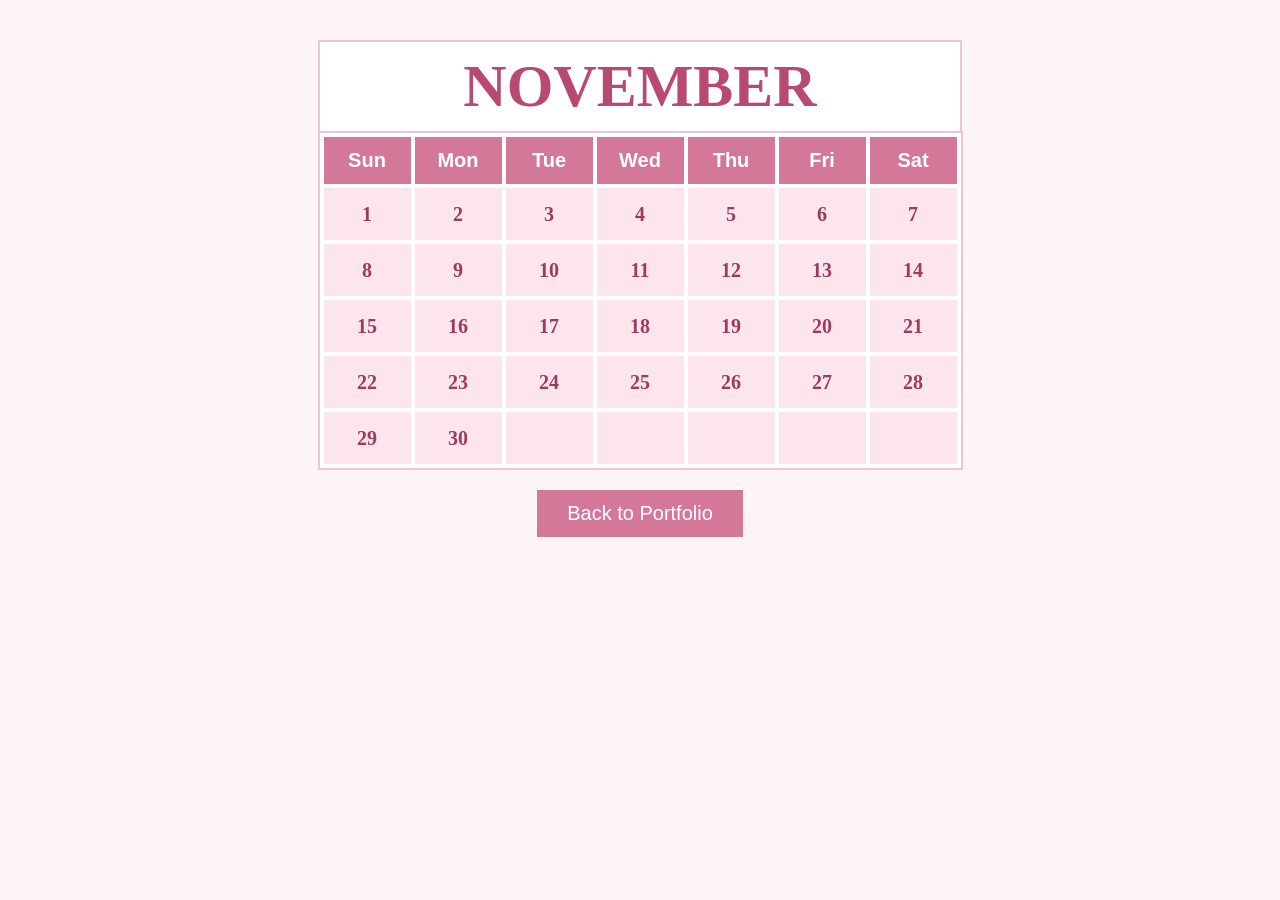
==== calendar.html @ 3d304419 "Add files via upload" ====
<!DOCTYPE html>
<html>
<head>
<title>November Calendar</title>
<style>
body {
  background-color: #fdf4f6;
  font-family: "Times New Roman", serif;
}

h1 {
  width: 640px;
  margin: 40px auto 0;
  text-align: center;
  color: #b84a72;
  font-size: 60px;
  padding: 10px 0;
  background-color: white;
  border: 2px solid #efc3d1;
  border-bottom: none;
}

table {
  margin: 0 auto 20px;
  border-collapse: separate;
  border-spacing: 4px;
  background-color: white;
  border: 2px solid #efc3d1;
}

th {
  background-color: #d4789a;
  color: white;
  font-family: Arial, sans-serif;
  font-size: 20px;
  width: 85px;
  height: 45px;
}

td {
  background-color: #fce6ec;
  color: #9c3a60;
  font-size: 20px;
  font-weight: bold;
  text-align: center;
  height: 50px;
}

.today:hover {
  background-color: #c95b84;
}

.today a {
  color: #9c3a60;
  text-decoration: none;
  display: block;
  padding: 13px 0;
}

.today:hover a {
  color: white;
}

.center {
  text-align: center;
  margin-bottom: 40px;
}

.back {
  display: inline-block;
  padding: 12px 30px;
  background-color: #d4789a;
  color: white;
  font-family: Arial, sans-serif;
  font-size: 20px;
  text-decoration: none;
}

.back:hover {
  background-color: #c95b84;
}
</style>
</head>
<body>

<h1>NOVEMBER</h1>

<table>
  <tr>
    <th>Sun</th>
    <th>Mon</th>
    <th>Tue</th>
    <th>Wed</th>
    <th>Thu</th>
    <th>Fri</th>
    <th>Sat</th>
  </tr>
  <tr>
    <td>1</td>
    <td class="today"><a href="nov2.html">2</a></td>
    <td>3</td>
    <td>4</td>
    <td>5</td>
    <td>6</td>
    <td>7</td>
  </tr>
  <tr>
    <td>8</td>
    <td>9</td>
    <td>10</td>
    <td>11</td>
    <td>12</td>
    <td>13</td>
    <td>14</td>
  </tr>
  <tr>
    <td>15</td>
    <td>16</td>
    <td>17</td>
    <td>18</td>
    <td>19</td>
    <td>20</td>
    <td>21</td>
  </tr>
  <tr>
    <td>22</td>
    <td>23</td>
    <td>24</td>
    <td>25</td>
    <td>26</td>
    <td>27</td>
    <td>28</td>
  </tr>
  <tr>
    <td>29</td>
    <td>30</td>
    <td></td>
    <td></td>
    <td></td>
    <td></td>
    <td></td>
  </tr>
</table>

<div class="center">
  <a class="back" href="index.html">Back to Portfolio</a>
</div>

</body>
</html>
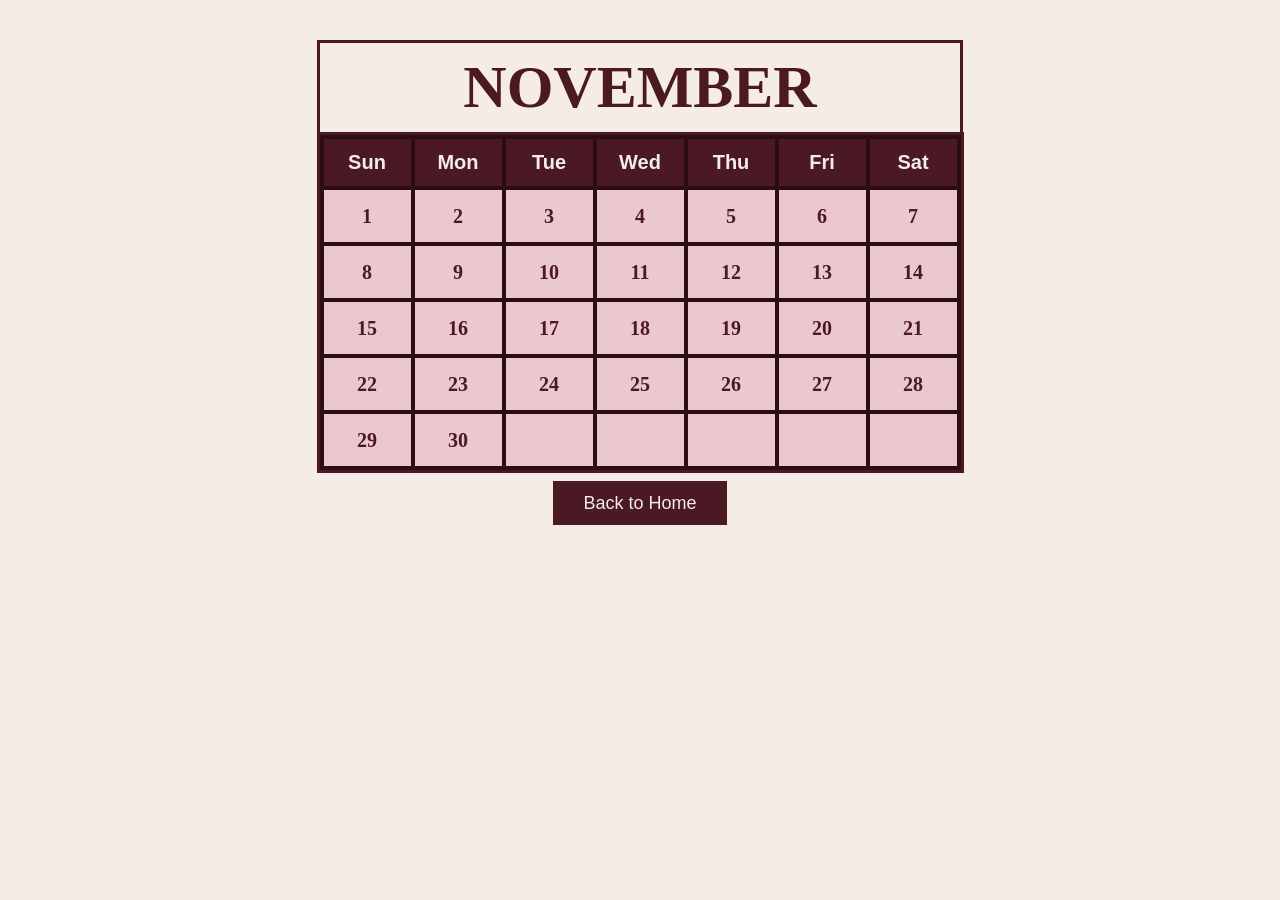
==== commit cde31e7a: "Add files via upload" ====
--- a/calendar.html
+++ b/calendar.html
@@ -4,7 +4,7 @@
 <title>November Calendar</title>
 <style>
 body {
-  background-color: #fdf4f6;
+  background-color: #f5ede5;
   font-family: "Times New Roman", serif;
 }
 
@@ -12,25 +12,24 @@
   width: 640px;
   margin: 40px auto 0;
   text-align: center;
-  color: #b84a72;
+  color: #4a1923;
   font-size: 60px;
   padding: 10px 0;
-  background-color: white;
-  border: 2px solid #efc3d1;
+  background-color: #f5ede5;
+  border: 3px solid #4a1923;
   border-bottom: none;
 }
 
 table {
   margin: 0 auto 20px;
-  border-collapse: separate;
   border-spacing: 4px;
-  background-color: white;
-  border: 2px solid #efc3d1;
+  background-color: #2b0d14;
+  border: 3px solid #4a1923;
 }
 
 th {
-  background-color: #d4789a;
-  color: white;
+  background-color: #4a1923;
+  color: #f5ede5;
   font-family: Arial, sans-serif;
   font-size: 20px;
   width: 85px;
@@ -38,27 +37,27 @@
 }
 
 td {
-  background-color: #fce6ec;
-  color: #9c3a60;
+  background-color: #ebc8d0;
+  color: #4a1923;
   font-size: 20px;
   font-weight: bold;
   text-align: center;
   height: 50px;
 }
 
-.today:hover {
-  background-color: #c95b84;
+.pick:hover {
+  background-color: #4a1923;
 }
 
-.today a {
-  color: #9c3a60;
+.pick a {
+  color: #4a1923;
   text-decoration: none;
   display: block;
   padding: 13px 0;
 }
 
-.today:hover a {
-  color: white;
+.pick:hover a {
+  color: #f5ede5;
 }
 
 .center {
@@ -67,17 +66,16 @@
 }
 
 .back {
-  display: inline-block;
+  background-color: #4a1923;
+  color: #f5ede5;
+  font-family: Arial, sans-serif;
+  font-size: 18px;
+  text-decoration: none;
   padding: 12px 30px;
-  background-color: #d4789a;
-  color: white;
-  font-family: Arial, sans-serif;
-  font-size: 20px;
-  text-decoration: none;
 }
 
 .back:hover {
-  background-color: #c95b84;
+  background-color: #a8566f;
 }
 </style>
 </head>
@@ -97,7 +95,7 @@
   </tr>
   <tr>
     <td>1</td>
-    <td class="today"><a href="nov2.html">2</a></td>
+    <td class="pick"><a href="nov2.html">2</a></td>
     <td>3</td>
     <td>4</td>
     <td>5</td>
@@ -143,7 +141,7 @@
 </table>
 
 <div class="center">
-  <a class="back" href="index.html">Back to Portfolio</a>
+  <a class="back" href="index.html">Back to Home</a>
 </div>
 
 </body>
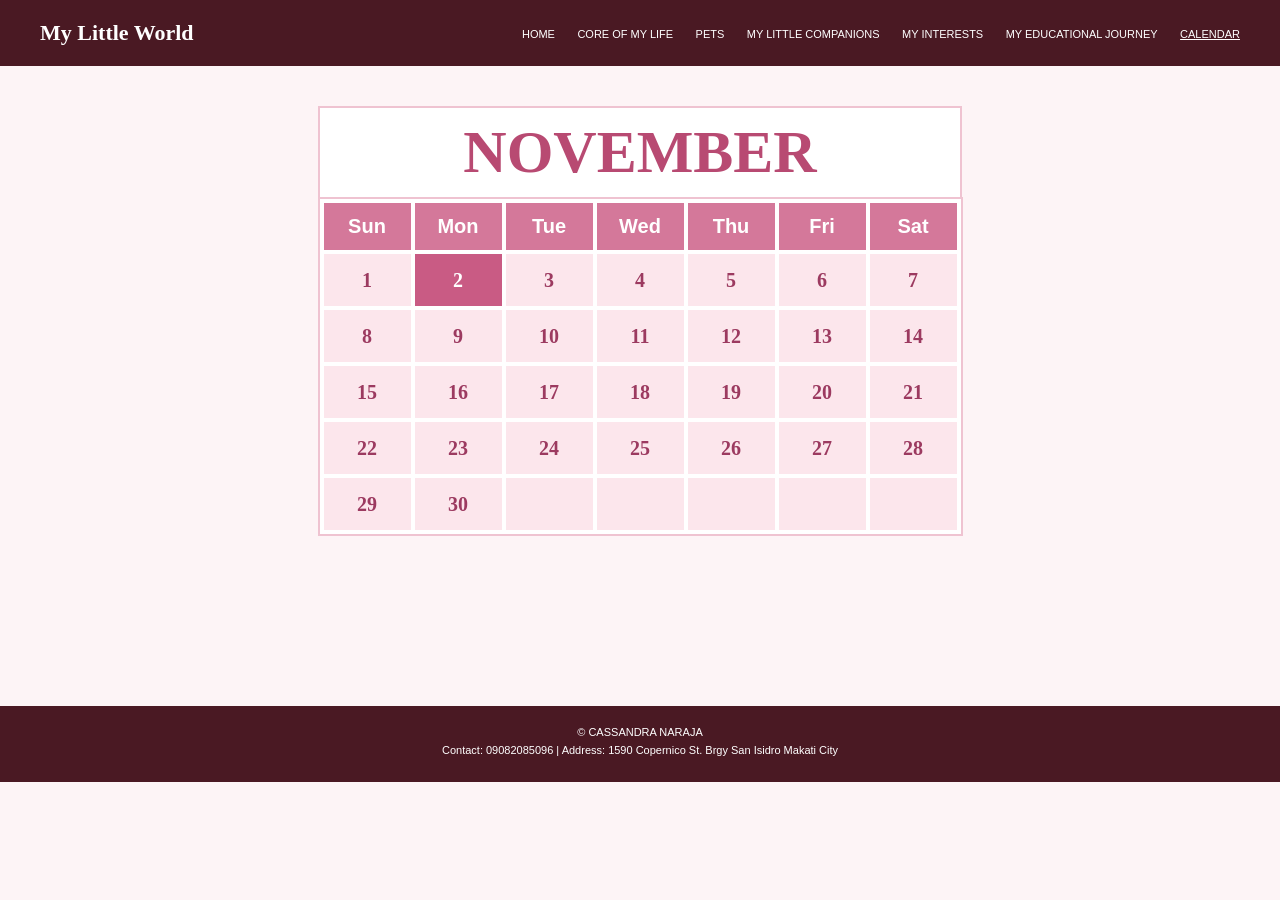
==== commit 07356335: "Add files via upload" ====
--- a/calendar.html
+++ b/calendar.html
@@ -4,86 +4,146 @@
 <title>November Calendar</title>
 <style>
 body {
-  background-color: #f5ede5;
-  font-family: "Times New Roman", serif;
-}
-
-h1 {
+  margin: 0;
+  background-color: #fdf4f6;
+  font-family: Arial;
+  color: #4a1923;
+}
+
+h1, h2, h3 {
+  font-family: Georgia;
+}
+
+/* top */
+#top {
+  width: 100%;
+  background-color: #4a1923;
+  border-spacing: 0;
+}
+
+#logo {
+  padding: 20px 40px;
+  color: white;
+  font-family: Georgia;
+  font-size: 22px;
+  font-weight: bold;
+}
+
+#menu {
+  padding: 20px 40px;
+  text-align: right;
+}
+
+#menu a {
+  color: white;
+  font-size: 11px;
+  text-decoration: none;
+  margin-left: 18px;
+}
+
+#menu a:hover {
+  text-decoration: underline;
+}
+
+#menu a.now {
+  text-decoration: underline;
+}
+
+/* bottom */
+#bottom {
+  background-color: #4a1923;
+  color: white;
+  text-align: center;
+  font-size: 11px;
+  padding: 20px;
+}
+
+#bottom p {
+  margin: 0 0 6px;
+}
+
+#page {
+  min-height: 600px;
+}
+
+/* month */
+#month {
   width: 640px;
   margin: 40px auto 0;
   text-align: center;
-  color: #4a1923;
+  color: #b84a72;
+  font-family: "Times New Roman";
   font-size: 60px;
   padding: 10px 0;
-  background-color: #f5ede5;
-  border: 3px solid #4a1923;
+  background-color: white;
+  border: 2px solid #efc3d1;
   border-bottom: none;
 }
 
-table {
-  margin: 0 auto 20px;
+#days {
+  margin: 0 auto 40px;
   border-spacing: 4px;
-  background-color: #2b0d14;
-  border: 3px solid #4a1923;
-}
-
-th {
-  background-color: #4a1923;
-  color: #f5ede5;
-  font-family: Arial, sans-serif;
+  background-color: white;
+  border: 2px solid #efc3d1;
+}
+
+#days th {
+  background-color: #d4789a;
+  color: white;
+  font-family: Arial;
   font-size: 20px;
   width: 85px;
   height: 45px;
 }
 
-td {
-  background-color: #ebc8d0;
-  color: #4a1923;
+#days td {
+  background-color: #fce6ec;
+  color: #9c3a60;
+  font-family: "Times New Roman";
   font-size: 20px;
   font-weight: bold;
   text-align: center;
   height: 50px;
 }
 
-.pick:hover {
-  background-color: #4a1923;
+#days td.pick {
+  background-color: #c95b84;
+}
+
+#days td.pick:hover {
+  background-color: #d4789a;
 }
 
 .pick a {
-  color: #4a1923;
+  display: block;
+  color: white;
   text-decoration: none;
-  display: block;
   padding: 13px 0;
-}
-
-.pick:hover a {
-  color: #f5ede5;
-}
-
-.center {
-  text-align: center;
-  margin-bottom: 40px;
-}
-
-.back {
-  background-color: #4a1923;
-  color: #f5ede5;
-  font-family: Arial, sans-serif;
-  font-size: 18px;
-  text-decoration: none;
-  padding: 12px 30px;
-}
-
-.back:hover {
-  background-color: #a8566f;
 }
 </style>
 </head>
 <body>
 
-<h1>NOVEMBER</h1>
-
-<table>
+<!-- top -->
+<table id="top">
+  <tr>
+    <td id="logo">My Little World</td>
+    <td id="menu">
+      <a href="index.html">HOME</a>
+      <a href="core.html">CORE OF MY LIFE</a>
+      <a href="pets.html">PETS</a>
+      <a href="companions.html">MY LITTLE COMPANIONS</a>
+      <a href="interests.html">MY INTERESTS</a>
+      <a href="education.html">MY EDUCATIONAL JOURNEY</a>
+      <a class="now" href="calendar.html">CALENDAR</a>
+    </td>
+  </tr>
+</table>
+
+<div id="page">
+<h1 id="month">NOVEMBER</h1>
+
+<table id="days">
   <tr>
     <th>Sun</th>
     <th>Mon</th>
@@ -139,9 +199,12 @@
     <td></td>
   </tr>
 </table>
-
-<div class="center">
-  <a class="back" href="index.html">Back to Home</a>
+</div>
+
+<!-- bottom -->
+<div id="bottom">
+  <p>&copy; CASSANDRA NARAJA</p>
+  <p>Contact: 09082085096 | Address: 1590 Copernico St. Brgy San Isidro Makati City</p>
 </div>
 
 </body>
